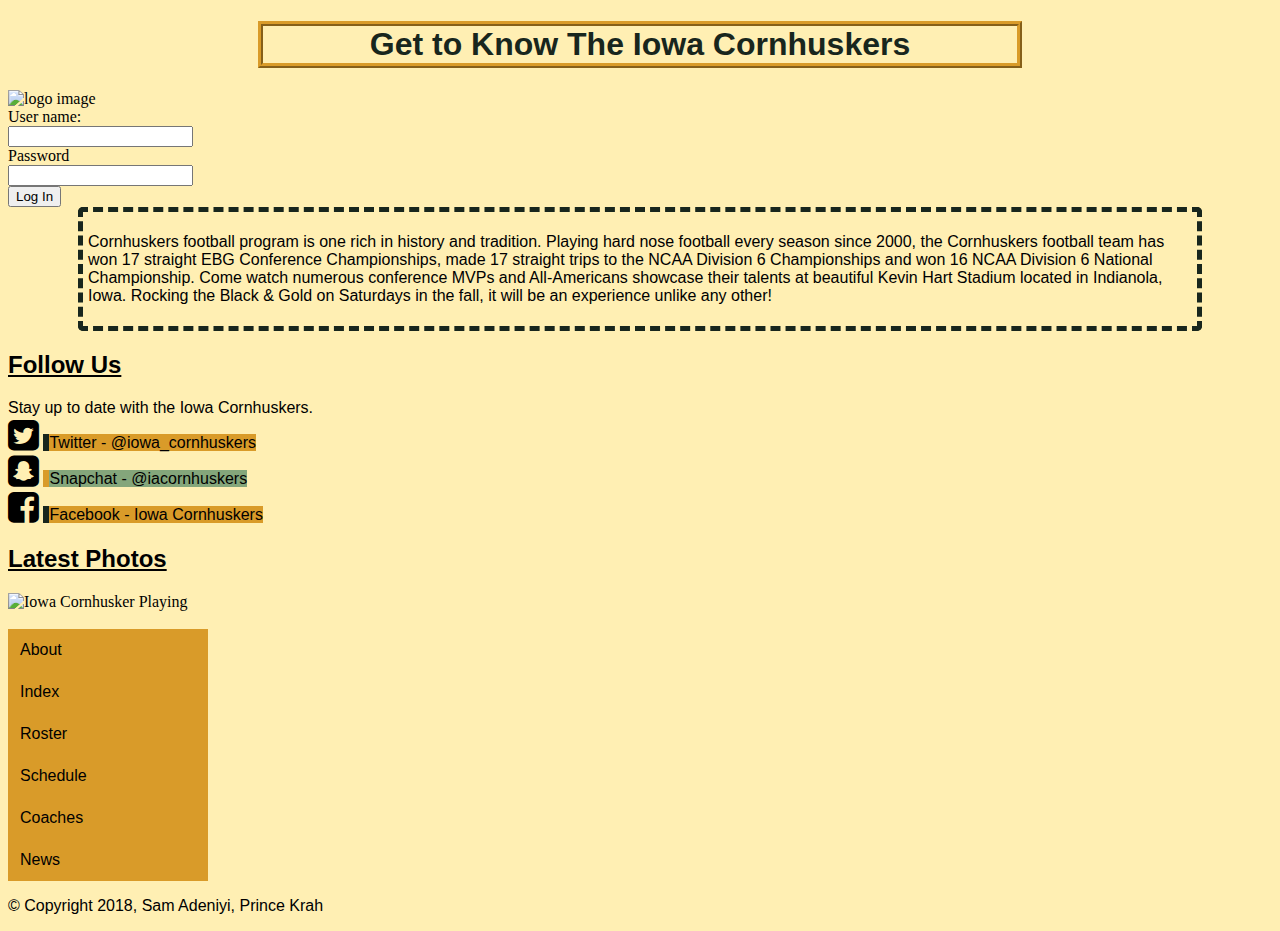
==== public_html/about.html @ 8b45c430 "Made finishing touches. Changed fonts and color, added icons and borders, etc." ====
<!DOCTYPE html>

<html lang="en">

<head>
    <meta charset="utf-8">
    <title>Iowa Cornhuskers</title>
    <link rel="stylesheet" type="text/css" href="css_selector.css">
    <link rel="stylesheet" href="https://cdnjs.cloudflare.com/ajax/libs/font-awesome/4.7.0/css/font-awesome.min.css">
</head>

<body>
<h1>Get to Know The Iowa Cornhuskers<br></h1> 

<img alt="logo image" src="img/sixteen_assignment1.png" class="center"/>

<form>
  User name:<br>
  <input type="text" name="username"><br>
  Password<br>
  <input type="text" name="password"><br>
  <input type="submit" value="Log In">
</form>

<div class="intro">
<p>Cornhuskers football program is one rich in history and tradition. Playing hard nose football every season since 2000,
the Cornhuskers football team has won 17 straight EBG Conference Championships, made 17 straight trips to the NCAA Division 6 Championships
and won 16 NCAA Division 6 National Championship. Come watch numerous conference MVPs and All-Americans showcase their talents at 
beautiful Kevin Hart Stadium located in Indianola, Iowa. Rocking the Black &amp; Gold on Saturdays in the fall, it will be an experience unlike any other&excl;</p>
</div>

<h2><u>Follow Us</u></h2>
<p>Stay up to date with the Iowa Cornhuskers.<br>
<i class="fa fa-twitter-square" style="font-size:36px"></i>
<span id ="SocialMedia">Twitter - @iowa_cornhuskers</span><br>
<i class="fa fa-snapchat-square" style="font-size:36px"></i>
<span id ="SocialMedia2">Snapchat - @iacornhuskers</span><br>
<i class="fa fa-facebook-square" style="font-size:36px"></i>
<span id ="SocialMedia3">Facebook - Iowa Cornhuskers</span><p>

<h2><u>Latest Photos</u></h2>
<img src="img/football_player.png" alt="Iowa Cornhusker Playing" />

<nav>
<br><div class="vertical-menu">
    <a href="about.html">About</a>
    <a href="index.html">Index</a>
    <a href="roster.html">Roster</a>
    <a href="schedule.html">Schedule</a>
    <a href="coaches.html">Coaches</a>
    <a href="news.html">News</a>
</div>
</nav>

<footer><p> &copy; Copyright 2018, Sam Adeniyi, Prince Krah</p></footer>
</body>
</html>
---- public_html/css_selector.css ----
body {
    background: #ffefb3;
}

p {
    font-family: arial, sans-serif;
}

h1 {
    font-family: impact, charcoal, sans-serif;
    text-align: center;
    color: #18261d;
    margin-left: 250px;
    margin-right: 250px;
    border-style: ridge;
    border-width:5px;
    border-color:#d99b29;
}

h2 {
    font-family: arial black, gadget, sans-serif;
}

h3 {
    font-family: trebuchet ms, helvetica, sans-serif;
}

/* This is the link menu. */
.vertical-menu {
    width: 200px;
}

.vertical-menu a {
    background-color: #d99b29;
    color: black;
    display: block;
    padding: 12px;
    text-decoration: none;
    font-family: trebuchet ms, helvetica, sans-serif;
}

.vertical-menu a:hover {
    background-color: #18261d;
}

ul {
    list-style: none;
}

/* This is the styled table. */
table {
    font-family: arial, sans-serif;
    border-collapse: collapse;
    width: 100%;
}

td, th {
    border: 1px solid #d99b29;
    text-align: left;
    padding: 5px;
}

tr:nth-child(even) {
    background-color: #d99b29;
}

/* Id and Class Tags */
#SocialMedia {
    font-family: tahoma, geneva, sans-serif;
    border-left: 6px solid;
    border-left-color: #18261d;
    background-color: #d99b29;
    
}
#SocialMedia2 {
    font-family: tahoma, geneva, sans-serif;
    border-left: 6px solid;
    border-left-color: #d99b29;
    background-color: #84a67b;
}
#SocialMedia3 {
    font-family: tahoma, geneva, sans-serif;
    border-left: 6px solid;
    border-left-color: #18261d;
    background-color: #d99b29;
}

.intro {
    border: 5px dashed;
    border-color: #18261d;
    border-radius: 5px;
    padding: 5px;
    margin-left: 70px;
    margin-right: 70px;
}

.defense {
    border: 5px dashed;
    border-color: #18261d;
    border-radius: 5px;
    border-bottom: none;
    padding: 5px;
    margin-left: 500px;
    margin-right: 500px;
}

.offense {
    border: 5px dashed;
    border-color: #18261d;
    border-radius: 5px;
    padding: 5px;
    margin-left: 500px;
    margin-right: 500px;
}

/* Images */
.center {
    display: block;
    margin-left: auto;
    margin-right: auto;
}
.container {
  position: relative;
  width: 24%;
}

.image {
  display: block;
  width: 100%;
  height: auto;
}

.overlay {
  position: absolute;
  top: 0;
  bottom: 0;
  left: 0;
  right: 0;
  height: 99%;
  width: 100%;
  opacity: 0;
  transition: .5s ease;
  background-color: #18261d;
}

.container:hover .overlay {
  opacity: 1;
}

.text {
  color: #d99b29;
  font-size: 20px;
  position: absolute;
  top: 50%;
  left: 50%;
  transform: translate(-50%, -50%);
  -ms-transform: translate(-50%, -50%);
}
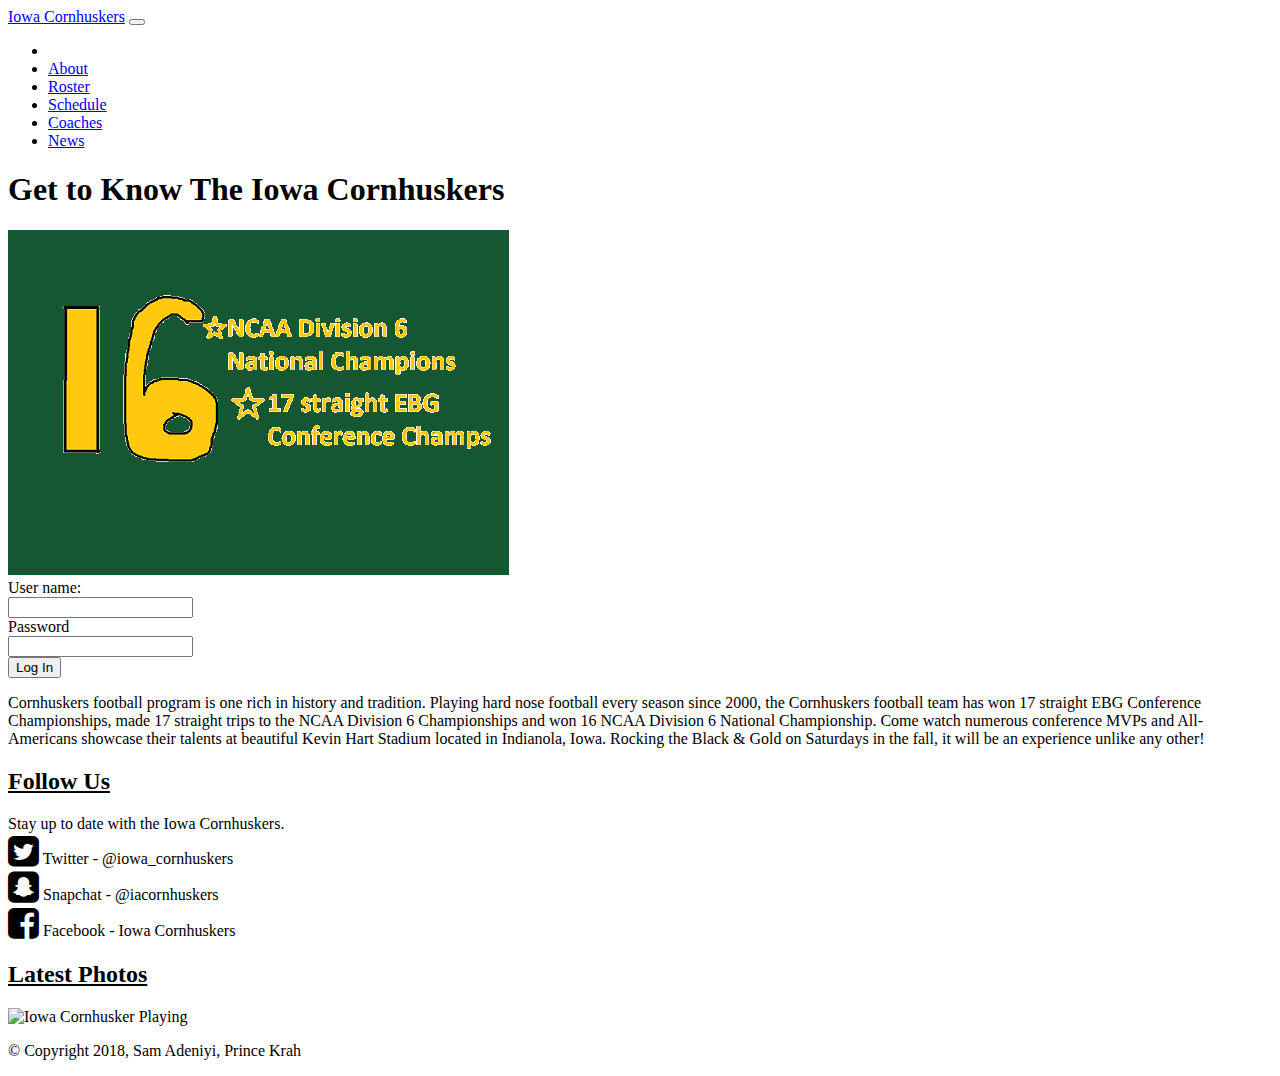
==== commit c2f4ac98: "Started bootstrap. Deleted css file and added navigation bar." ====
--- a/public_html/about.html
+++ b/public_html/about.html
@@ -5,7 +5,75 @@
 <head>
     <meta charset="utf-8">
     <title>Iowa Cornhuskers</title>
-    <link rel="stylesheet" type="text/css" href="css_selector.css">
+    <!-- This says our CSS is compatible with phones, and phones
+         don't need to scale it strangely. -->
+    <meta name="viewport" content="width=device-width, initial-scale=1, shrink-to-fit=no">
+
+    <!-- Main CSS styles for Bootstrap -->
+    <link rel="stylesheet" href="https://stackpath.bootstrapcdn.com/bootswatch/4.1.3/lux/bootstrap.min.css">
+
+    <!-- Optional theme add-on -->
+    <link rel="stylesheet" href="https://stackpath.bootstrapcdn.com/bootswatch/4.1.3/sandstone/bootstrap.min.css">
+
+    <!-- If you don't like how sandstone looks, go here and see other themes
+         that are available:
+         https://bootswatch.com/
+
+         You can replace the 'optional theme' with links from the page below
+         to get that theme:
+         https://www.bootstrapcdn.com/bootswatch/
+    -->
+
+  </head>
+
+  <body>
+
+    <nav class="navbar navbar-expand-lg navbar-light bg-light">
+      <a class="navbar-brand" href="index.html">Iowa Cornhuskers</a>
+      <button class="navbar-toggler" type="button" data-toggle="collapse" data-target="#navbarSupportedContent" aria-controls="navbarSupportedContent" aria-expanded="false" aria-label="Toggle navigation">
+        <span class="navbar-toggler-icon"></span>
+      </button>
+
+      <div class="collapse navbar-collapse" id="navbarSupportedContent">
+
+        <ul class="navbar-nav mr-auto">
+          <li class="nav-item active">
+            
+
+          <li class="nav-item">
+            <a class="nav-link" href="about.html">About</a>
+          </li>
+
+          <li class="nav-item">
+            <a class="nav-link" href="roster.html">Roster</a>
+          </li>
+          
+          <li class="nav-item">
+            <a class="nav-link" href="schedule.html">Schedule</a>
+          </li>
+          
+          <li class="nav-item">
+            <a class="nav-link" href="coaches.html">Coaches</a>
+          </li>
+          
+          <li class="nav-item">
+            <a class="nav-link" href="news.html">News</a>
+          </li>
+
+          
+        </ul>
+
+      </div>
+    </nav>
+
+
+    <!-- Optional JavaScript -->
+    <!-- jQuery first, then Popper.js, then Bootstrap JS -->
+    <script src="https://code.jquery.com/jquery-3.3.1.slim.min.js" integrity="sha384-q8i/X+965DzO0rT7abK41JStQIAqVgRVzpbzo5smXKp4YfRvH+8abtTE1Pi6jizo" crossorigin="anonymous"></script>
+    <script src="https://cdnjs.cloudflare.com/ajax/libs/popper.js/1.14.3/umd/popper.min.js" integrity="sha384-ZMP7rVo3mIykV+2+9J3UJ46jBk0WLaUAdn689aCwoqbBJiSnjAK/l8WvCWPIPm49" crossorigin="anonymous"></script>
+    <script src="https://stackpath.bootstrapcdn.com/bootstrap/4.1.3/js/bootstrap.min.js" integrity="sha384-ChfqqxuZUCnJSK3+MXmPNIyE6ZbWh2IMqE241rYiqJxyMiZ6OW/JmZQ5stwEULTy" crossorigin="anonymous"></script>
+    
+  
     <link rel="stylesheet" href="https://cdnjs.cloudflare.com/ajax/libs/font-awesome/4.7.0/css/font-awesome.min.css">
 </head>
 
@@ -41,16 +109,7 @@
 <h2><u>Latest Photos</u></h2>
 <img src="img/football_player.png" alt="Iowa Cornhusker Playing" />
 
-<nav>
-<br><div class="vertical-menu">
-    <a href="about.html">About</a>
-    <a href="index.html">Index</a>
-    <a href="roster.html">Roster</a>
-    <a href="schedule.html">Schedule</a>
-    <a href="coaches.html">Coaches</a>
-    <a href="news.html">News</a>
-</div>
-</nav>
+
 
 <footer><p> &copy; Copyright 2018, Sam Adeniyi, Prince Krah</p></footer>
 </body>
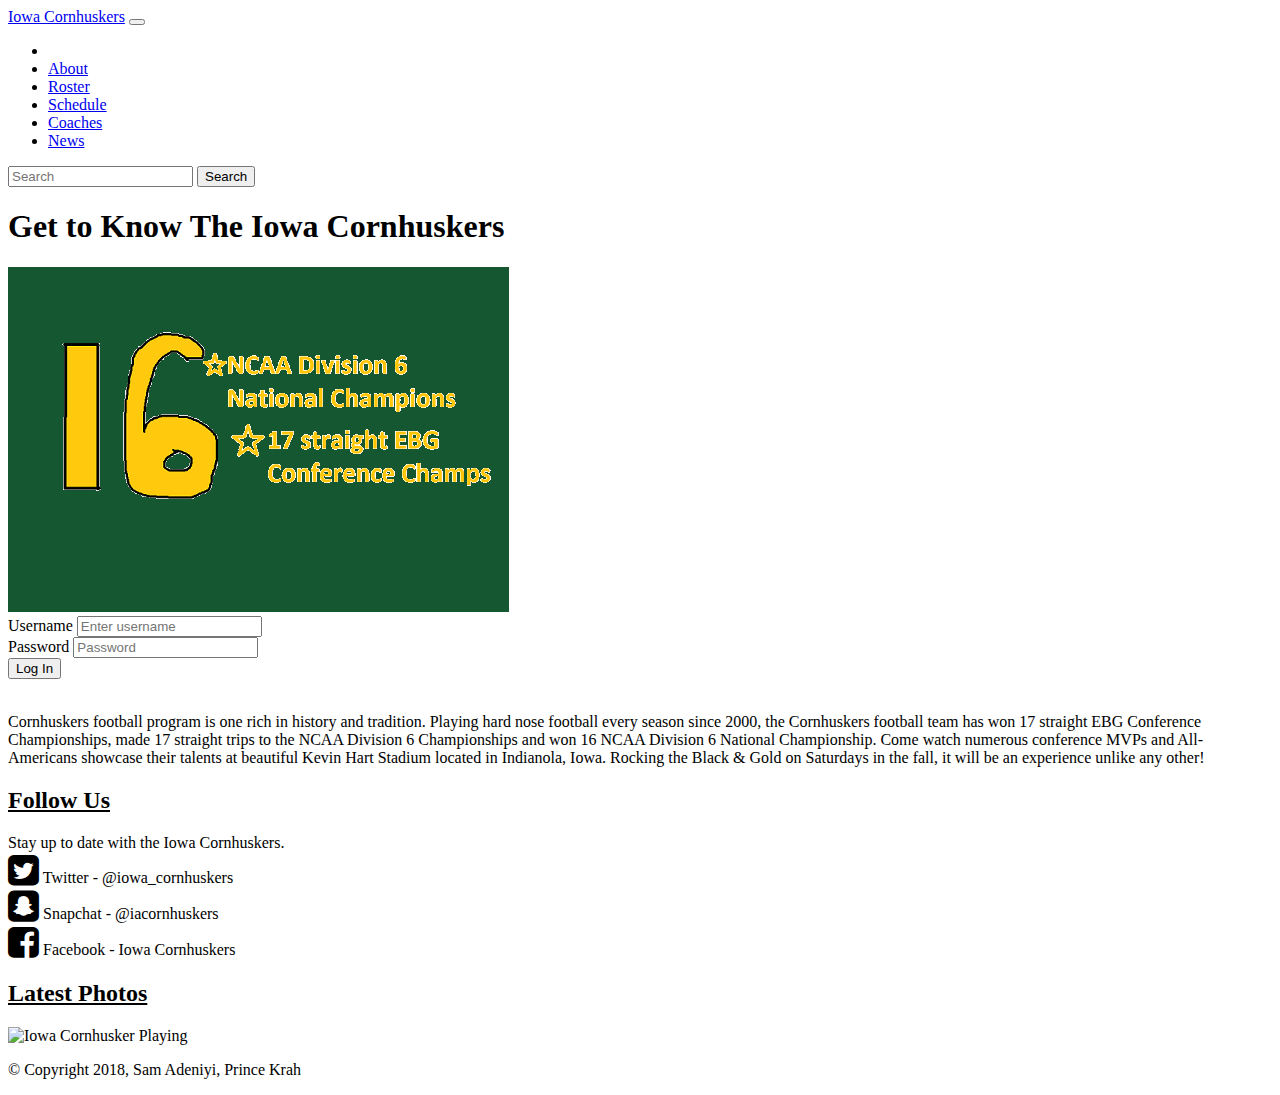
==== commit de741717: "Made form fields. Styled table." ====
--- a/public_html/about.html
+++ b/public_html/about.html
@@ -5,6 +5,7 @@
 <head>
     <meta charset="utf-8">
     <title>Iowa Cornhuskers</title>
+    
     <!-- This says our CSS is compatible with phones, and phones
          don't need to scale it strangely. -->
     <meta name="viewport" content="width=device-width, initial-scale=1, shrink-to-fit=no">
@@ -28,7 +29,7 @@
 
   <body>
 
-    <nav class="navbar navbar-expand-lg navbar-light bg-light">
+    <nav class="navbar navbar-expand-lg navbar-dark bg-primary">
       <a class="navbar-brand" href="index.html">Iowa Cornhuskers</a>
       <button class="navbar-toggler" type="button" data-toggle="collapse" data-target="#navbarSupportedContent" aria-controls="navbarSupportedContent" aria-expanded="false" aria-label="Toggle navigation">
         <span class="navbar-toggler-icon"></span>
@@ -62,7 +63,10 @@
 
           
         </ul>
-
+<form class="form-inline my-2 my-lg-0">
+      <input class="form-control mr-sm-2" type="text" placeholder="Search">
+      <button class="btn btn-secondary my-2 my-sm-0" type="submit">Search</button>
+    </form>
       </div>
     </nav>
 
@@ -75,22 +79,25 @@
     
   
     <link rel="stylesheet" href="https://cdnjs.cloudflare.com/ajax/libs/font-awesome/4.7.0/css/font-awesome.min.css">
-</head>
 
-<body>
+    <div class="container">
 <h1>Get to Know The Iowa Cornhuskers<br></h1> 
 
 <img alt="logo image" src="img/sixteen_assignment1.png" class="center"/>
 
 <form>
-  User name:<br>
-  <input type="text" name="username"><br>
-  Password<br>
-  <input type="text" name="password"><br>
-  <input type="submit" value="Log In">
+    <div class="form-group">
+  <label for="exampleInputEmail1">Username</label>
+  <input type="email" class="form-control" id="exampleInputEmail1" placeholder="Enter username">
+  </div>
+  <div class="form-group">
+  <label for="exampleInputEmail1">Password</label>
+  <input type="password" class="form-control" id=exampleInputPassword1" placeholder="Password"<br>
+  </div>
+  <button type="button" class="btn btn-secondary">Log In</button>
 </form>
 
-<div class="intro">
+<div class="intro"><br>
 <p>Cornhuskers football program is one rich in history and tradition. Playing hard nose football every season since 2000,
 the Cornhuskers football team has won 17 straight EBG Conference Championships, made 17 straight trips to the NCAA Division 6 Championships
 and won 16 NCAA Division 6 National Championship. Come watch numerous conference MVPs and All-Americans showcase their talents at 
@@ -110,7 +117,8 @@
 <img src="img/football_player.png" alt="Iowa Cornhusker Playing" />
 
 
+<footer><p> &copy; Copyright 2018, Sam Adeniyi, Prince Krah</p></footer>
 
-<footer><p> &copy; Copyright 2018, Sam Adeniyi, Prince Krah</p></footer>
+</div>
 </body>
 </html>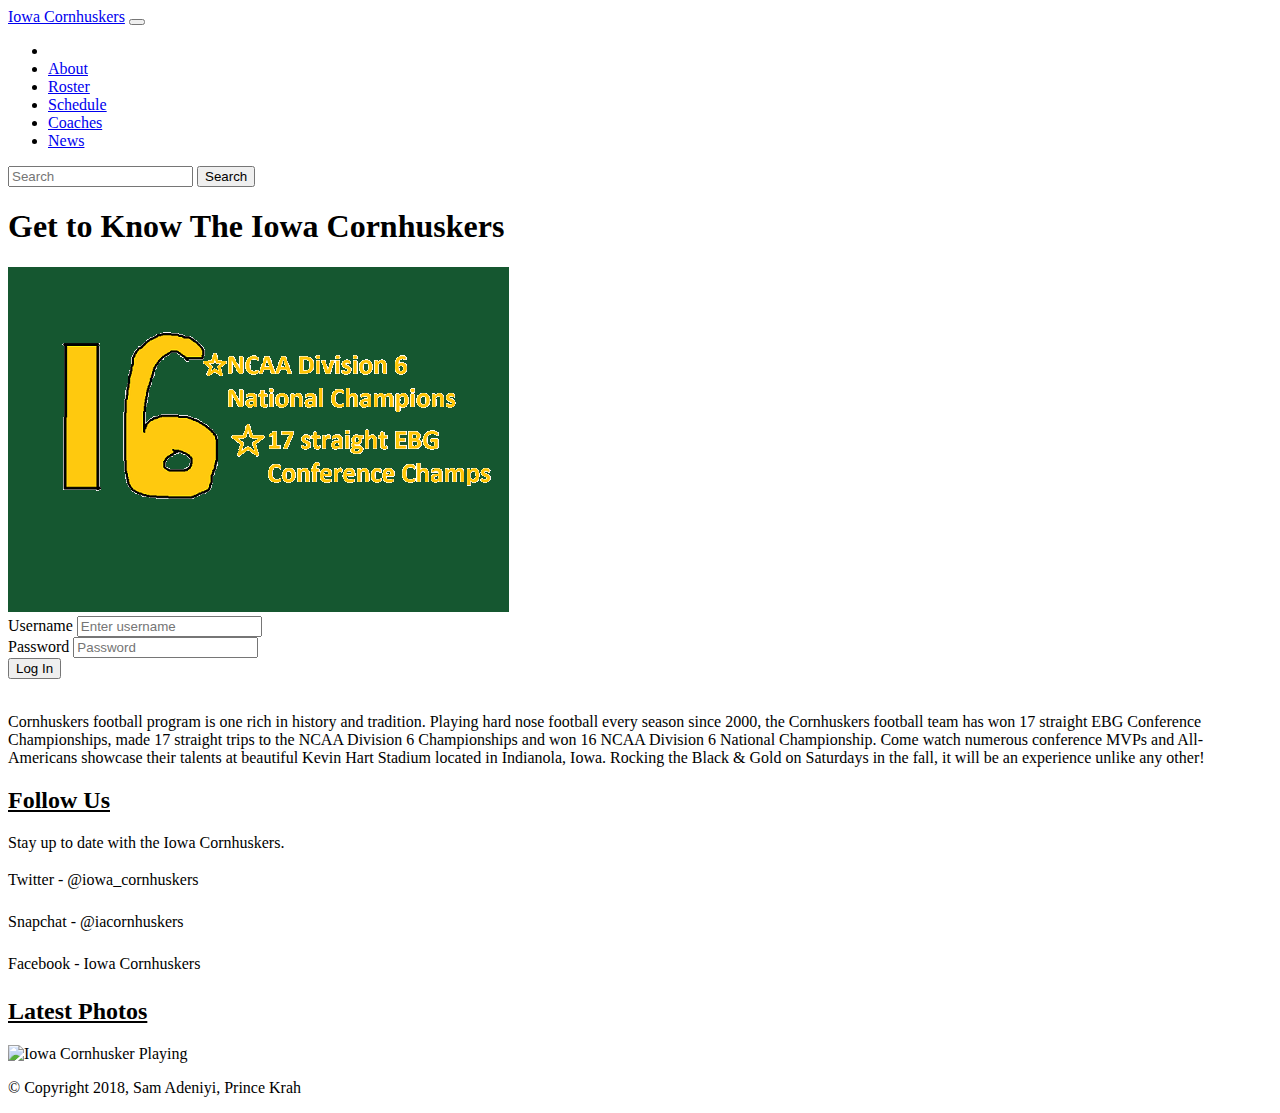
==== commit 45b72be3: "Fixed errors by adding in missing quote and tag." ====
--- a/public_html/about.html
+++ b/public_html/about.html
@@ -40,7 +40,6 @@
         <ul class="navbar-nav mr-auto">
           <li class="nav-item active">
             
-
           <li class="nav-item">
             <a class="nav-link" href="about.html">About</a>
           </li>
@@ -60,25 +59,14 @@
           <li class="nav-item">
             <a class="nav-link" href="news.html">News</a>
           </li>
-
-          
         </ul>
+        
 <form class="form-inline my-2 my-lg-0">
       <input class="form-control mr-sm-2" type="text" placeholder="Search">
       <button class="btn btn-secondary my-2 my-sm-0" type="submit">Search</button>
     </form>
       </div>
     </nav>
-
-
-    <!-- Optional JavaScript -->
-    <!-- jQuery first, then Popper.js, then Bootstrap JS -->
-    <script src="https://code.jquery.com/jquery-3.3.1.slim.min.js" integrity="sha384-q8i/X+965DzO0rT7abK41JStQIAqVgRVzpbzo5smXKp4YfRvH+8abtTE1Pi6jizo" crossorigin="anonymous"></script>
-    <script src="https://cdnjs.cloudflare.com/ajax/libs/popper.js/1.14.3/umd/popper.min.js" integrity="sha384-ZMP7rVo3mIykV+2+9J3UJ46jBk0WLaUAdn689aCwoqbBJiSnjAK/l8WvCWPIPm49" crossorigin="anonymous"></script>
-    <script src="https://stackpath.bootstrapcdn.com/bootstrap/4.1.3/js/bootstrap.min.js" integrity="sha384-ChfqqxuZUCnJSK3+MXmPNIyE6ZbWh2IMqE241rYiqJxyMiZ6OW/JmZQ5stwEULTy" crossorigin="anonymous"></script>
-    
-  
-    <link rel="stylesheet" href="https://cdnjs.cloudflare.com/ajax/libs/font-awesome/4.7.0/css/font-awesome.min.css">
 
     <div class="container">
 <h1>Get to Know The Iowa Cornhuskers<br></h1> 
@@ -92,7 +80,7 @@
   </div>
   <div class="form-group">
   <label for="exampleInputEmail1">Password</label>
-  <input type="password" class="form-control" id=exampleInputPassword1" placeholder="Password"<br>
+  <input type="password" class="form-control" id="exampleInputPassword1" placeholder="Password"><br>
   </div>
   <button type="button" class="btn btn-secondary">Log In</button>
 </form>
@@ -120,5 +108,12 @@
 <footer><p> &copy; Copyright 2018, Sam Adeniyi, Prince Krah</p></footer>
 
 </div>
+
+    <!-- Optional JavaScript -->
+    <!-- jQuery first, then Popper.js, then Bootstrap JS -->
+    <script src="https://code.jquery.com/jquery-3.3.1.slim.min.js" integrity="sha384-q8i/X+965DzO0rT7abK41JStQIAqVgRVzpbzo5smXKp4YfRvH+8abtTE1Pi6jizo" crossorigin="anonymous"></script>
+    <script src="https://cdnjs.cloudflare.com/ajax/libs/popper.js/1.14.3/umd/popper.min.js" integrity="sha384-ZMP7rVo3mIykV+2+9J3UJ46jBk0WLaUAdn689aCwoqbBJiSnjAK/l8WvCWPIPm49" crossorigin="anonymous"></script>
+    <script src="https://stackpath.bootstrapcdn.com/bootstrap/4.1.3/js/bootstrap.min.js" integrity="sha384-ChfqqxuZUCnJSK3+MXmPNIyE6ZbWh2IMqE241rYiqJxyMiZ6OW/JmZQ5stwEULTy" crossorigin="anonymous"></script>
+    
 </body>
 </html>